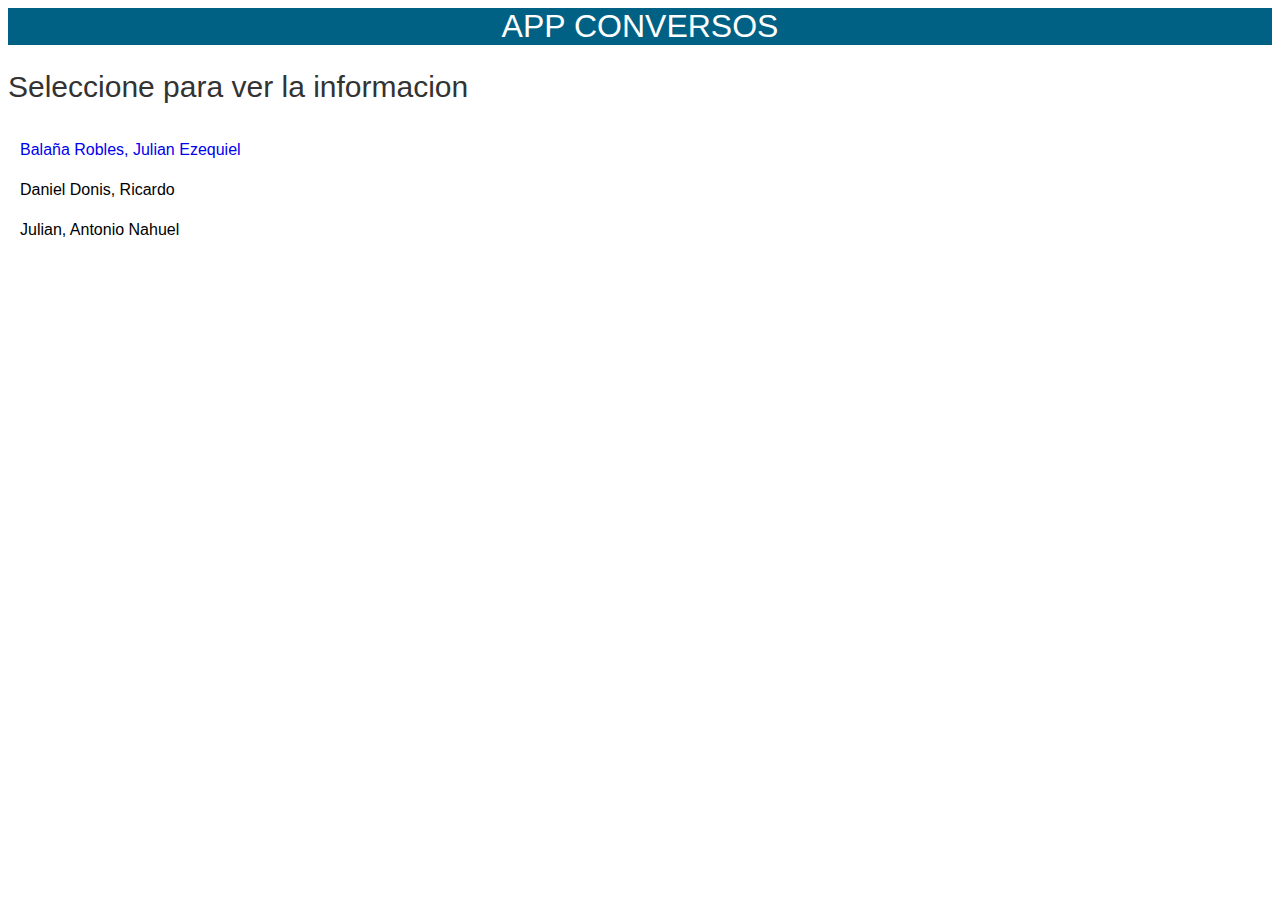
==== www/index.html @ c933dd14 "Add files via upload" ====
<!DOCTYPE html>
<html>
<head>
<link rel="stylesheet" href="css/estilos.css"/>
<script src="js/script.js"></script>
</head>
	<body>
	<div class="tituloAPP">
		<h1>APP CONVERSOS</h1>
	</div>
		<h2>Seleccione para ver la informacion</h2>

			<!--
		<ul>
		  <li>Balaña Robles, Julian Ezequiel</li>
		  <li>Daniel Donis, Ricardo</li>
		  <li>Julian, Antonio Nahuel</li>
		</ul> 
		-->

		<table id="tabla">
			<tr>
				<td>
					<a href="indicadores.html">Balaña Robles, Julian Ezequiel<a/>
				</td>
			</tr>
			<tr>
				<td>Daniel Donis, Ricardo</td>
			</tr>
			<tr>
				<td>Julian, Antonio Nahuel</td>
			</tr>
		</table>

	</body>
</html>
---- www/css/estilos.css ----
h1 {
font-family: "Helam Slab","Roboto Slab",Calibri,Helvetica,Arial,sans-serif;
/*color: #333;*/
font-size: 32px;
font-weight: 200;
text-rendering: optimizelegibility;
margin: 0px;
}

h2 {
font-family: "Helam Slab","Roboto Slab",Calibri,Helvetica,Arial,sans-serif;
color: #333;
font-size: 30px;
font-weight: 200;
text-rendering: optimizelegibility;
}

p {
	font-family: "Helam Slab","Roboto Slab",Calibri,Helvetica,Arial,sans-serif;	
}

li{
	font-family: OpenSans,Open Sans,sans-serif;
}

td{
	font-family: OpenSans,Open Sans,sans-serif;
	padding: 10px;
}

td:hover{
	background-color: #ebf1f2;
}

a:link
{
text-decoration:none;
}

.tituloAPP{
	background-color: #006184;;
    border-color: #bce8f1;
	text-align: center;
	color: #FFFFFF;
}

.subtituloAPP{
	background: #e9e9e9!important;
}
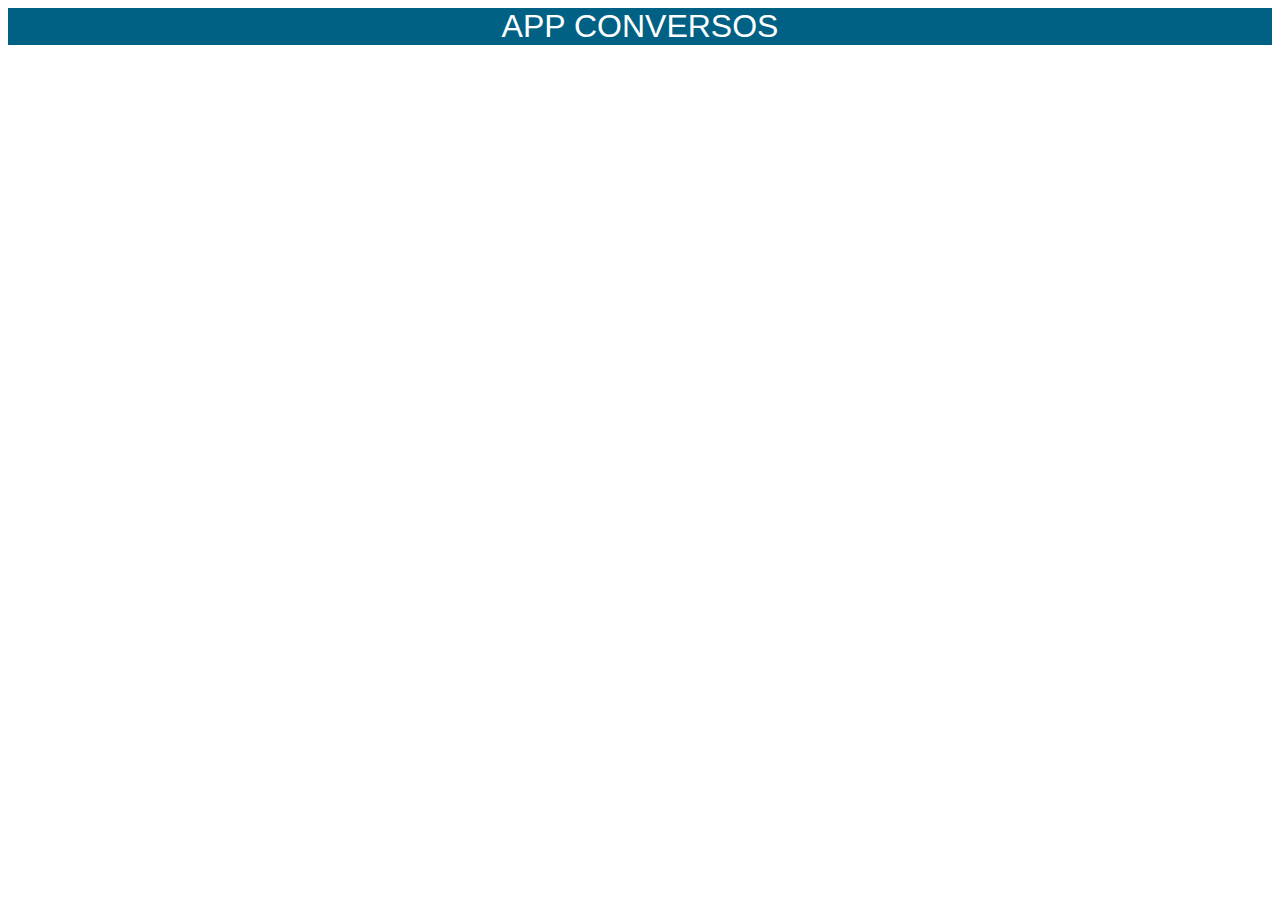
==== commit c6469271: "Add files via upload" ====
--- a/www/index.html
+++ b/www/index.html
@@ -3,34 +3,64 @@
 <head>
 <link rel="stylesheet" href="css/estilos.css"/>
 <script src="js/script.js"></script>
+<style> 
+
+div {
+  
+  background-color: #006184;;
+    border-color: #bce8f1;
+	text-align: center;
+	color: #FFFFFF;
+  position: relative;
+   -webkit-animation: mymove 5s infinite; /* Safari 4.0 - 8.0 */
+  animation: mymove 5s infinite;
+}
+
+}
+
+/* Safari 4.0 - 8.0 */
+@-webkit-keyframes mymove {
+  from {top: 200px; height: 300;}
+  to {top: 0px; height: 80px;}
+}
+
+/* Standard syntax */
+@keyframes mymove {
+   from {top: 200px; height: 300px;}
+  to {top: 0px; height: 80px;}
+}
+
+
+
+</style>
+<script type="text/javascript">
+    
+    // Total seconds to wait
+    var seconds = 4.9;
+    
+    function countdown() {
+        seconds = seconds - 1;
+        if (seconds < 0) {
+            // Chnage your redirection link here
+            window.location = "index2.html";
+        } else {
+            // Update remaining seconds
+           // document.getElementById("countdown").innerHTML = seconds;
+            // Count down using javascript
+            window.setTimeout("countdown()", 1000);
+        }
+    }
+    
+    // Run countdown function
+    countdown();
+    
+</script>
 </head>
 	<body>
-	<div class="tituloAPP">
+	<div class="splash">
 		<h1>APP CONVERSOS</h1>
 	</div>
-		<h2>Seleccione para ver la informacion</h2>
-
-			<!--
-		<ul>
-		  <li>Balaña Robles, Julian Ezequiel</li>
-		  <li>Daniel Donis, Ricardo</li>
-		  <li>Julian, Antonio Nahuel</li>
-		</ul> 
-		-->
-
-		<table id="tabla">
-			<tr>
-				<td>
-					<a href="indicadores.html">Balaña Robles, Julian Ezequiel<a/>
-				</td>
-			</tr>
-			<tr>
-				<td>Daniel Donis, Ricardo</td>
-			</tr>
-			<tr>
-				<td>Julian, Antonio Nahuel</td>
-			</tr>
-		</table>
+		
 
 	</body>
 </html>--- a/www/css/estilos.css
+++ b/www/css/estilos.css
@@ -46,4 +46,36 @@
 
 .subtituloAPP{
 	background: #e9e9e9!important;
+}
+
+#tabla{
+	animation: fadein 2s;
+    -moz-animation: fadein 2s; /* Firefox */
+    -webkit-animation: fadein 2s; /* Safari and Chrome */
+    -o-animation: fadein 2s; /* Opera */
+}
+
+h2{
+	animation: fadein 2s;
+    -moz-animation: fadein 2s; /* Firefox */
+    -webkit-animation: fadein 2s; /* Safari and Chrome */
+    -o-animation: fadein 2s; /* Opera */
+}
+
+@keyframes fadein {
+    from {
+        opacity:0;
+    }
+    to {
+        opacity:1;
+    }
+}
+
+@-webkit-keyframes fadein { /* Safari and Chrome */
+    from {
+        opacity:0;
+    }
+    to {
+        opacity:1;
+    }
 }